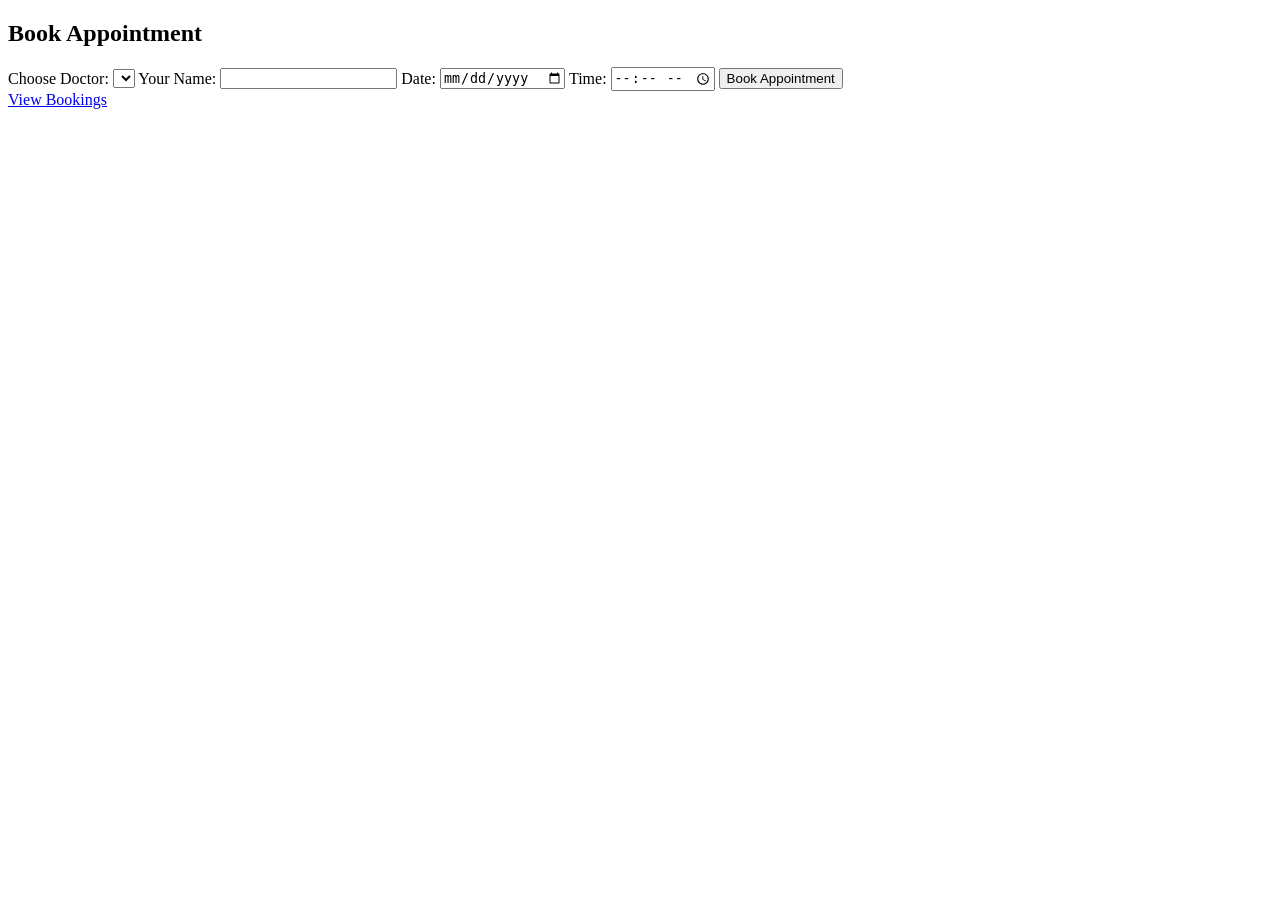
==== booking.html @ a74c2abc "Add files via upload" ====
<!DOCTYPE html>
<html lang="en">
<head>
  <meta charset="UTF-8">
  <title>Book Appointment</title>
  <link rel="stylesheet" href="css/style.css">
</head>
<body>
  <h2>Book Appointment</h2>
  <form id="bookingForm">
    <label for="doctor">Choose Doctor:</label>
    <select id="doctor" name="doctor"></select>

    <label for="patientName">Your Name:</label>
    <input type="text" id="patientName" required>

    <label for="date">Date:</label>
    <input type="date" id="date" required>

    <label for="time">Time:</label>
    <input type="time" id="time" required>

    <button type="submit">Book Appointment</button>
  </form>
  <a href="confirmation.html">View Bookings</a>

  <script src="js/app.js"></script>
  <script>
    const doctorSelect = document.getElementById('doctor');

    // Populate doctor dropdown
    doctors.forEach(doc => {
      const option = document.createElement('option');
      option.value = doc.id;
      option.textContent = `${doc.name} (${doc.specialty})`;
      doctorSelect.appendChild(option);
    });

    // Prefill doctor if coming from doctor list
    const prefillId = localStorage.getItem('prefillDoctor');
    if (prefillId) {
      doctorSelect.value = prefillId;
      localStorage.removeItem('prefillDoctor');
    }

    // Prevent double booking for same doctor on same date
    doctorSelect.addEventListener('change', updateAvailableDates);

    function updateAvailableDates() {
      const selectedDoctorId = doctorSelect.value;
      const appointments = JSON.parse(localStorage.getItem('appointments')) || [];

      const bookedDates = appointments
        .filter(a => a.doctorId == selectedDoctorId)
        .map(a => a.date);

      const dateInput = document.getElementById('date');
      dateInput.addEventListener('input', function() {
        if (bookedDates.includes(this.value)) {
          alert('This doctor is already booked on this date. Please select another date.');
          this.value = '';
        }
      });
    }

    // Booking submission
    document.getElementById('bookingForm').addEventListener('submit', (e) => {
      e.preventDefault();

      const booking = {
        doctorId: doctorSelect.value,
        doctorName: doctors.find(d => d.id == doctorSelect.value).name,
        patientName: document.getElementById('patientName').value,
        date: document.getElementById('date').value,
        time: document.getElementById('time').value
      };

      const existing = JSON.parse(localStorage.getItem('appointments')) || [];
      existing.push(booking);
      localStorage.setItem('appointments', JSON.stringify(existing));

      alert(`Appointment booked for ${booking.patientName} with ${booking.doctorName} on ${booking.date} at ${booking.time}`);
      document.getElementById('bookingForm').reset();
    });
  </script>
</body>
</html>
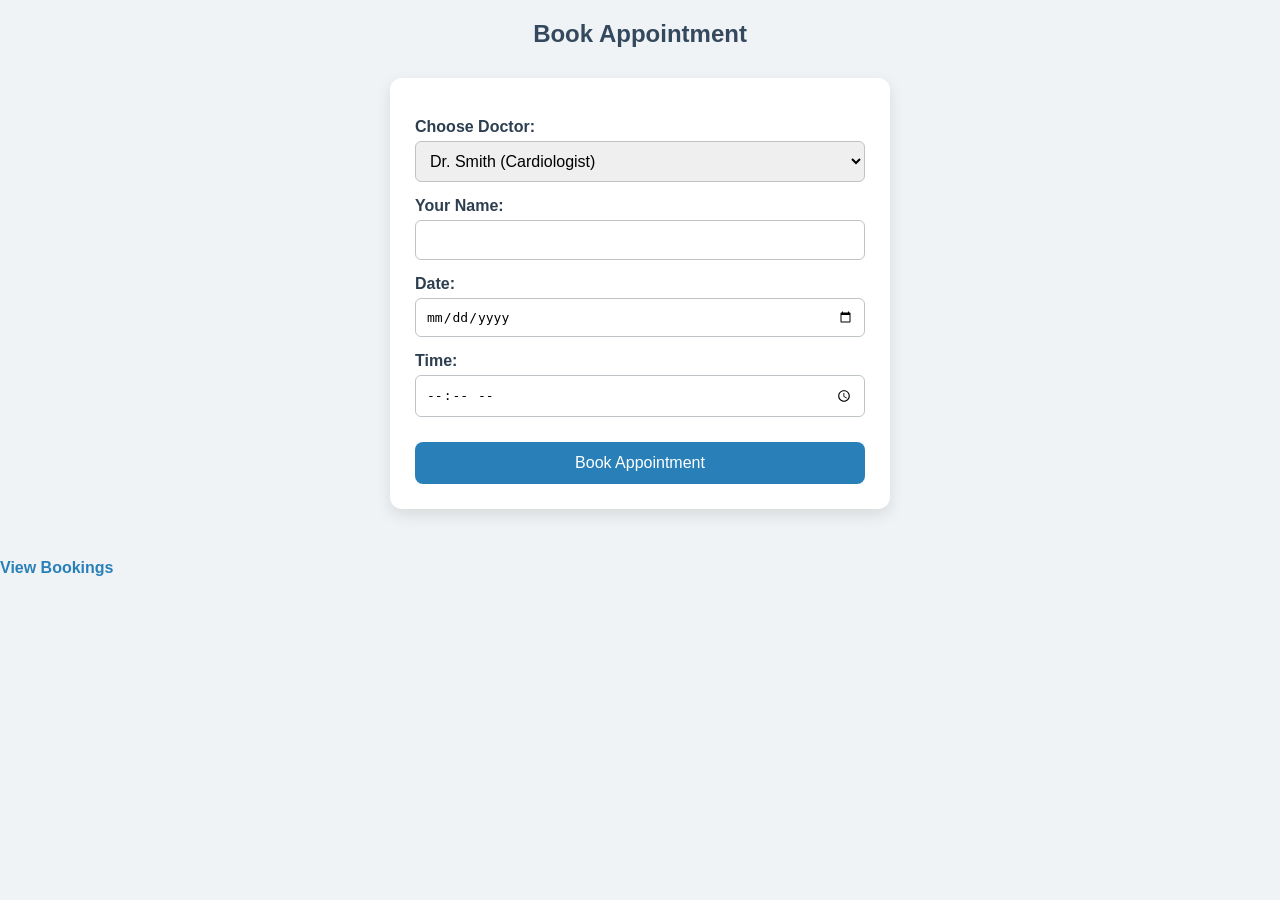
==== commit fa318846: "feat: complete DevOps pipeline setup for Hospital Appointment Booking system" ====
--- a/booking.html
+++ b/booking.html
@@ -1,87 +1,87 @@
-<!DOCTYPE html>
-<html lang="en">
-<head>
-  <meta charset="UTF-8">
-  <title>Book Appointment</title>
-  <link rel="stylesheet" href="css/style.css">
-</head>
-<body>
-  <h2>Book Appointment</h2>
-  <form id="bookingForm">
-    <label for="doctor">Choose Doctor:</label>
-    <select id="doctor" name="doctor"></select>
-
-    <label for="patientName">Your Name:</label>
-    <input type="text" id="patientName" required>
-
-    <label for="date">Date:</label>
-    <input type="date" id="date" required>
-
-    <label for="time">Time:</label>
-    <input type="time" id="time" required>
-
-    <button type="submit">Book Appointment</button>
-  </form>
-  <a href="confirmation.html">View Bookings</a>
-
-  <script src="js/app.js"></script>
-  <script>
-    const doctorSelect = document.getElementById('doctor');
-
-    // Populate doctor dropdown
-    doctors.forEach(doc => {
-      const option = document.createElement('option');
-      option.value = doc.id;
-      option.textContent = `${doc.name} (${doc.specialty})`;
-      doctorSelect.appendChild(option);
-    });
-
-    // Prefill doctor if coming from doctor list
-    const prefillId = localStorage.getItem('prefillDoctor');
-    if (prefillId) {
-      doctorSelect.value = prefillId;
-      localStorage.removeItem('prefillDoctor');
-    }
-
-    // Prevent double booking for same doctor on same date
-    doctorSelect.addEventListener('change', updateAvailableDates);
-
-    function updateAvailableDates() {
-      const selectedDoctorId = doctorSelect.value;
-      const appointments = JSON.parse(localStorage.getItem('appointments')) || [];
-
-      const bookedDates = appointments
-        .filter(a => a.doctorId == selectedDoctorId)
-        .map(a => a.date);
-
-      const dateInput = document.getElementById('date');
-      dateInput.addEventListener('input', function() {
-        if (bookedDates.includes(this.value)) {
-          alert('This doctor is already booked on this date. Please select another date.');
-          this.value = '';
-        }
-      });
-    }
-
-    // Booking submission
-    document.getElementById('bookingForm').addEventListener('submit', (e) => {
-      e.preventDefault();
-
-      const booking = {
-        doctorId: doctorSelect.value,
-        doctorName: doctors.find(d => d.id == doctorSelect.value).name,
-        patientName: document.getElementById('patientName').value,
-        date: document.getElementById('date').value,
-        time: document.getElementById('time').value
-      };
-
-      const existing = JSON.parse(localStorage.getItem('appointments')) || [];
-      existing.push(booking);
-      localStorage.setItem('appointments', JSON.stringify(existing));
-
-      alert(`Appointment booked for ${booking.patientName} with ${booking.doctorName} on ${booking.date} at ${booking.time}`);
-      document.getElementById('bookingForm').reset();
-    });
-  </script>
-</body>
-</html>
+<!DOCTYPE html>
+<html lang="en">
+<head>
+  <meta charset="UTF-8">
+  <title>Book Appointment</title>
+  <link rel="stylesheet" href="css/style.css">
+</head>
+<body>
+  <h2>Book Appointment</h2>
+  <form id="bookingForm">
+    <label for="doctor">Choose Doctor:</label>
+    <select id="doctor" name="doctor"></select>
+
+    <label for="patientName">Your Name:</label>
+    <input type="text" id="patientName" required>
+
+    <label for="date">Date:</label>
+    <input type="date" id="date" required>
+
+    <label for="time">Time:</label>
+    <input type="time" id="time" required>
+
+    <button type="submit">Book Appointment</button>
+  </form>
+  <a href="confirmation.html">View Bookings</a>
+
+  <script src="js/app.js"></script>
+  <script>
+    const doctorSelect = document.getElementById('doctor');
+
+    // Populate doctor dropdown
+    doctors.forEach(doc => {
+      const option = document.createElement('option');
+      option.value = doc.id;
+      option.textContent = `${doc.name} (${doc.specialty})`;
+      doctorSelect.appendChild(option);
+    });
+
+    // Prefill doctor if coming from doctor list
+    const prefillId = localStorage.getItem('prefillDoctor');
+    if (prefillId) {
+      doctorSelect.value = prefillId;
+      localStorage.removeItem('prefillDoctor');
+    }
+
+    // Prevent double booking for same doctor on same date
+    doctorSelect.addEventListener('change', updateAvailableDates);
+
+    function updateAvailableDates() {
+      const selectedDoctorId = doctorSelect.value;
+      const appointments = JSON.parse(localStorage.getItem('appointments')) || [];
+
+      const bookedDates = appointments
+        .filter(a => a.doctorId == selectedDoctorId)
+        .map(a => a.date);
+
+      const dateInput = document.getElementById('date');
+      dateInput.addEventListener('input', function() {
+        if (bookedDates.includes(this.value)) {
+          alert('This doctor is already booked on this date. Please select another date.');
+          this.value = '';
+        }
+      });
+    }
+
+    // Booking submission
+    document.getElementById('bookingForm').addEventListener('submit', (e) => {
+      e.preventDefault();
+
+      const booking = {
+        doctorId: doctorSelect.value,
+        doctorName: doctors.find(d => d.id == doctorSelect.value).name,
+        patientName: document.getElementById('patientName').value,
+        date: document.getElementById('date').value,
+        time: document.getElementById('time').value
+      };
+
+      const existing = JSON.parse(localStorage.getItem('appointments')) || [];
+      existing.push(booking);
+      localStorage.setItem('appointments', JSON.stringify(existing));
+
+      alert(`Appointment booked for ${booking.patientName} with ${booking.doctorName} on ${booking.date} at ${booking.time}`);
+      document.getElementById('bookingForm').reset();
+    });
+  </script>
+</body>
+</html>
--- a/css/style.css
+++ b/css/style.css
@@ -0,0 +1,194 @@
+/* General body styling */
+body {
+  font-family: 'Segoe UI', Tahoma, Geneva, Verdana, sans-serif;
+  margin: 0;
+  padding: 0;
+  background-color: #f0f3f5;
+  color: #2c3e50;
+}
+
+/* Header / banner */
+h1 {
+  text-align: center;
+  margin: 20px 0;
+  font-size: 2em;
+  color: #2980b9;
+}
+
+/* Page headings */
+h2 {
+  text-align: center;
+  margin: 20px 0;
+  color: #34495e;
+}
+
+/* Navigation links */
+a {
+  display: inline-block;
+  margin-top: 20px;
+  text-decoration: none;
+  color: #2980b9;
+  font-weight: bold;
+  transition: 0.3s;
+}
+a:hover { color: #3498db; }
+
+/* Form styling */
+form {
+  display: flex;
+  flex-direction: column;
+  max-width: 450px;
+  margin: 30px auto;
+  padding: 25px;
+  border-radius: 12px;
+  background-color: #ffffff;
+  box-shadow: 0 6px 15px rgba(0,0,0,0.1);
+}
+
+label {
+  margin-top: 15px;
+  font-weight: 600;
+}
+
+input, select {
+  margin-top: 5px;
+  padding: 10px;
+  font-size: 1em;
+  border-radius: 6px;
+  border: 1px solid #bdc3c7;
+  outline: none;
+  transition: 0.3s;
+}
+
+input:focus, select:focus {
+  border-color: #2980b9;
+  box-shadow: 0 0 5px rgba(41,128,185,0.5);
+}
+
+/* Buttons */
+button {
+  margin-top: 25px;
+  padding: 12px;
+  font-size: 1em;
+  border: none;
+  border-radius: 8px;
+  background-color: #2980b9;
+  color: white;
+  cursor: pointer;
+  transition: 0.3s;
+}
+
+button:hover {
+  background-color: #3498db;
+  box-shadow: 0 6px 12px rgba(0,0,0,0.2);
+}
+
+/* Appointment list */
+ul {
+  list-style: none;
+  padding: 0;
+  max-width: 650px;
+  margin: 30px auto;
+}
+
+li {
+  display: flex;
+  justify-content: space-between;
+  align-items: center;
+  background-color: #ffffff;
+  margin: 10px 0;
+  padding: 15px 20px;
+  border-radius: 12px;
+  box-shadow: 0 6px 12px rgba(0,0,0,0.05);
+  transition: 0.3s;
+}
+
+li:hover {
+  transform: translateY(-2px);
+  box-shadow: 0 8px 16px rgba(0,0,0,0.1);
+}
+
+/* Cancel buttons */
+ul li button {
+  padding: 6px 12px;
+  font-size: 0.9em;
+  border-radius: 6px;
+  border: none;
+  background-color: #e74c3c;
+  color: white;
+  cursor: pointer;
+  transition: 0.3s;
+}
+
+ul li button:hover {
+  background-color: #c0392b;
+  box-shadow: 0 4px 8px rgba(0,0,0,0.2);
+}
+
+/* Doctor grid for doctors.html */
+.doctor-grid {
+  display: grid;
+  grid-template-columns: repeat(auto-fit, minmax(180px, 1fr));
+  gap: 20px;
+  max-width: 900px;
+  margin: 30px auto;
+}
+
+.doctor-card {
+  background: #ffffff;
+  border-radius: 12px;
+  padding: 20px;
+  text-align: center;
+  box-shadow: 0 6px 15px rgba(0,0,0,0.1);
+  transition: transform 0.3s, box-shadow 0.3s;
+}
+
+.doctor-card:hover {
+  transform: translateY(-5px) scale(1.03);
+  box-shadow: 0 10px 20px rgba(0,0,0,0.2);
+}
+
+.doctor-card h3 {
+  margin: 10px 0 5px 0;
+}
+
+.doctor-card .specialty {
+  display: inline-block;
+  padding: 5px 10px;
+  border-radius: 20px;
+  background: #2980b9;
+  color: white;
+  font-size: 0.9em;
+  margin-bottom: 10px;
+}
+
+.doctor-card button {
+  padding: 8px 12px;
+  border: none;
+  border-radius: 6px;
+  background-color: #27ae60;
+  color: white;
+  cursor: pointer;
+  transition: 0.3s;
+}
+
+.doctor-card button:hover {
+  background-color: #2ecc71;
+  box-shadow: 0 4px 10px rgba(0,0,0,0.2);
+}
+
+/* Responsive adjustments */
+@media (max-width: 500px) {
+  form, ul, .doctor-grid {
+    width: 90%;
+    padding: 15px;
+  }
+  li {
+    flex-direction: column;
+    align-items: flex-start;
+  }
+  ul li button {
+    margin-top: 10px;
+    align-self: flex-end;
+  }
+}
